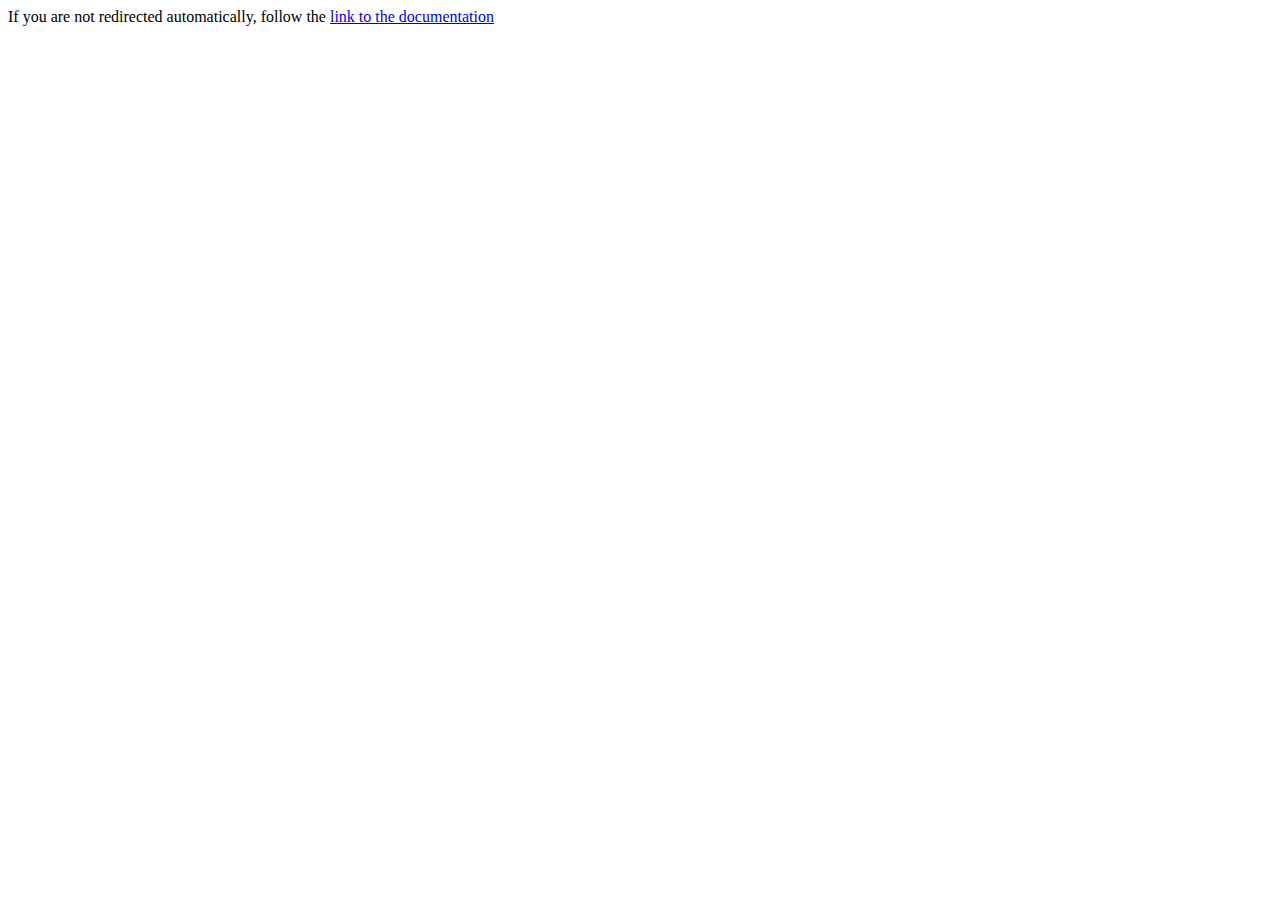
==== index.html @ 5ef1c2d4 "Create index.html" ====
<!DOCTYPE HTML>
<html lang="en-US">
    <head>
        <meta charset="UTF-8">
        <meta http-equiv="refresh" content="1;url=html/index.html">
        <title>Page Redirection</title>
    </head>
    <body>
        If you are not redirected automatically, 
        follow the <a href="module2/index.html">link to the documentation</a>
    </body>
</html>
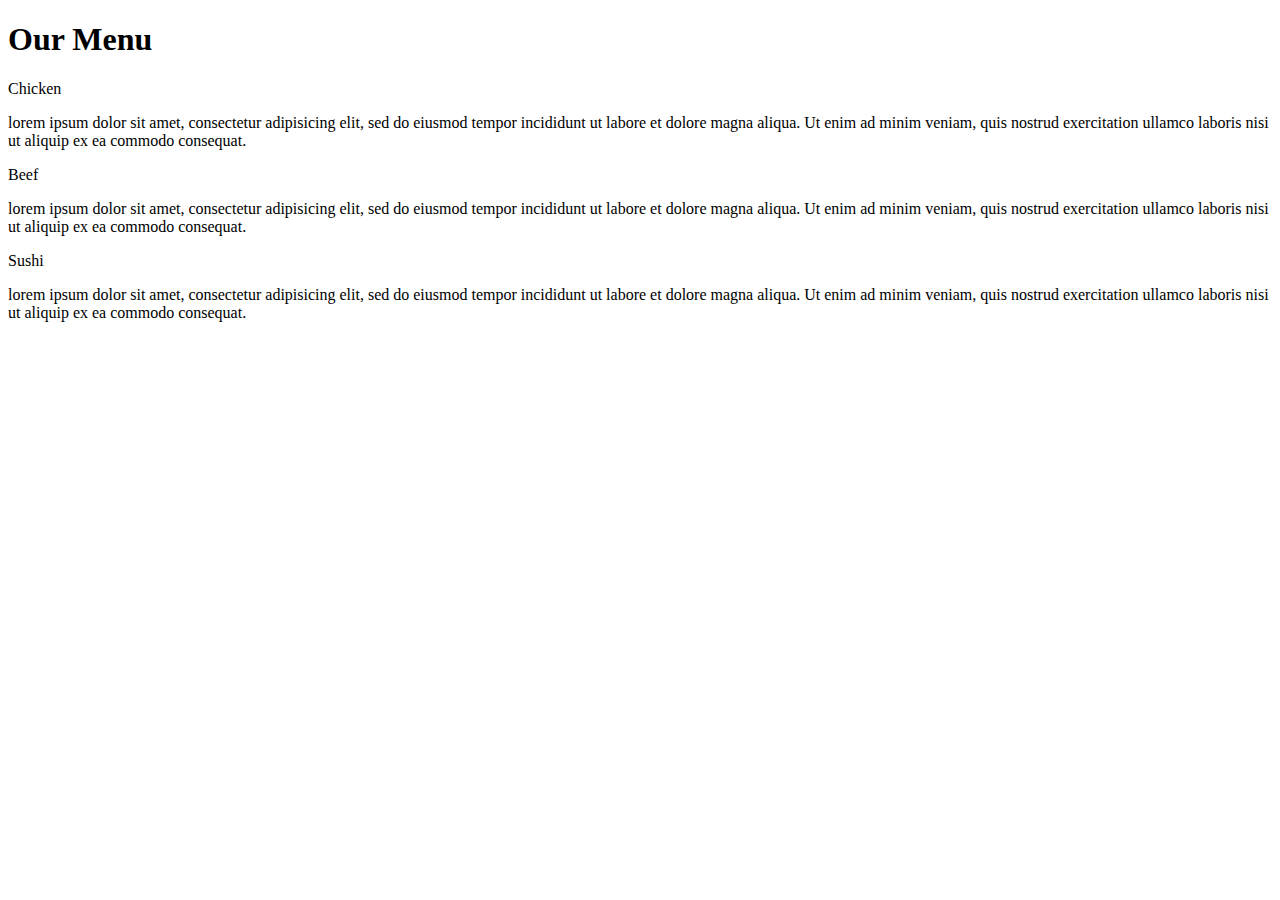
==== commit 0166ef09: "index.html added" ====
--- a/index.html
+++ b/index.html
@@ -1,12 +1,44 @@
-<!DOCTYPE HTML>
-<html lang="en-US">
+<!DOCTYPE html>
+<html lang="en">
     <head>
         <meta charset="UTF-8">
-        <meta http-equiv="refresh" content="1;url=html/index.html">
-        <title>Page Redirection</title>
+        <meta name="viewport" content="width=device-width, initial-scale=1">
+        <title>Module 2 assignment</title>
+        <link rel="stylesheet" href="css/style.css">
     </head>
     <body>
-        If you are not redirected automatically, 
-        follow the <a href="module2/index.html">link to the documentation</a>
+        <h1>Our Menu</h1>
+        <div>
+            <div class="col-lg-4 col-md-6">
+                <p id="chicken">Chicken</h3>
+                <p class="info">
+                    lorem ipsum dolor sit amet, consectetur
+                    adipisicing elit, sed do eiusmod tempor incididunt
+                    ut labore et dolore magna aliqua. Ut enim ad
+                    minim veniam, quis nostrud exercitation ullamco
+                    laboris nisi ut aliquip ex ea commodo consequat.
+                </p>
+            </div>
+            <div class="col-lg-4 col-md-6">
+                <p id="beef">Beef</h3>
+                <p class="info">
+                    lorem ipsum dolor sit amet, consectetur
+                    adipisicing elit, sed do eiusmod tempor incididunt
+                    ut labore et dolore magna aliqua. Ut enim ad
+                    minim veniam, quis nostrud exercitation ullamco
+                    laboris nisi ut aliquip ex ea commodo consequat.
+                </p>
+            </div>
+            <div class="col-lg-4 col-md-12">
+                <p id="sushi">Sushi</h3>
+                <p class="info">
+                    lorem ipsum dolor sit amet, consectetur
+                    adipisicing elit, sed do eiusmod tempor incididunt
+                    ut labore et dolore magna aliqua. Ut enim ad
+                    minim veniam, quis nostrud exercitation ullamco
+                    laboris nisi ut aliquip ex ea commodo consequat.
+                </p>
+            </div>
+        </div>
     </body>
-</html>
+</html>